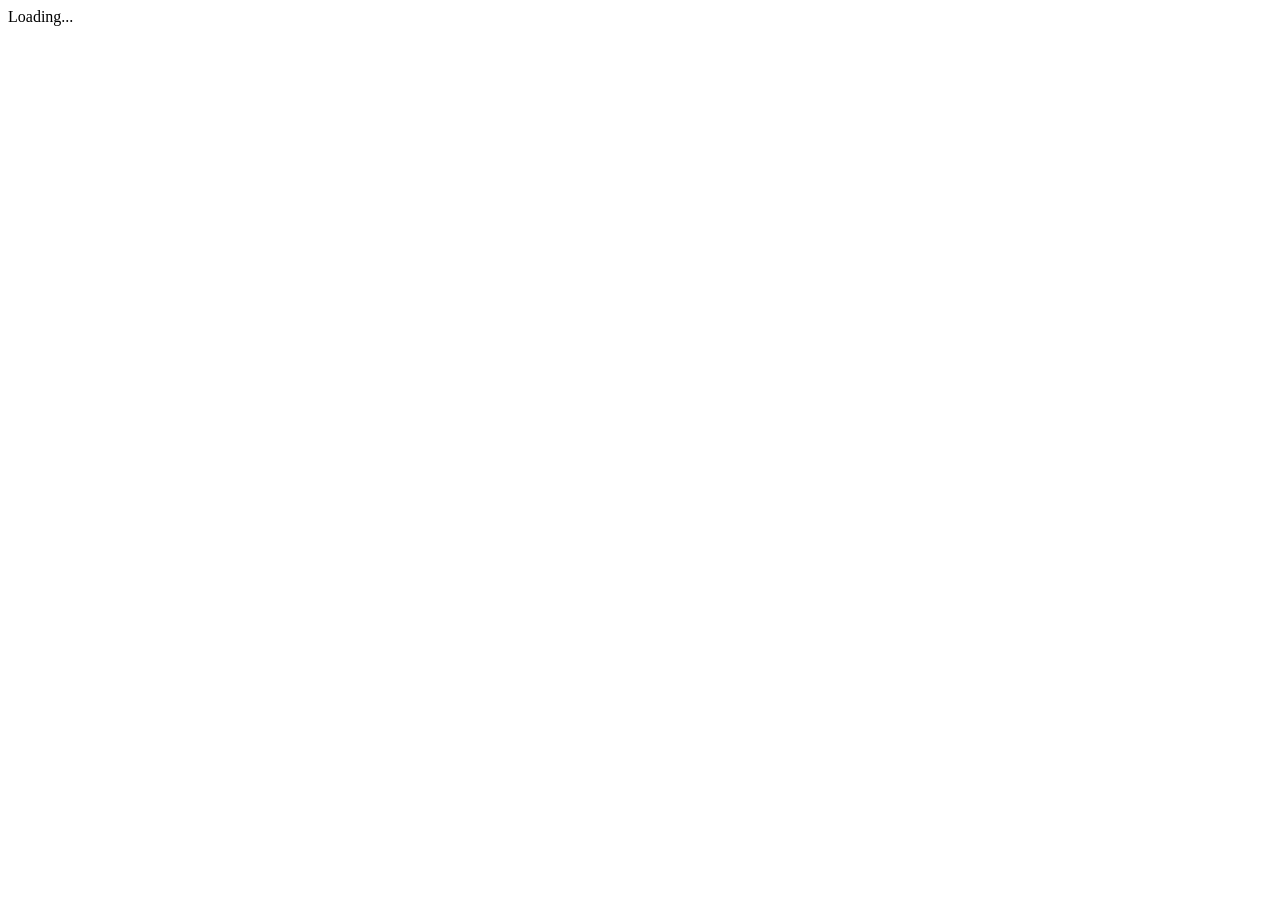
==== src/index.html @ 977eb455 "chore: initial commit from angular-cli" ====
<!doctype html>
<html>
<head>
  <meta charset="utf-8">
  <title>MyDreamApp</title>
  <base href="/">

  <meta name="viewport" content="width=device-width, initial-scale=1">
  <link rel="icon" type="image/x-icon" href="favicon.ico">
</head>
<body>
  <app-root>Loading...</app-root>
</body>
</html>
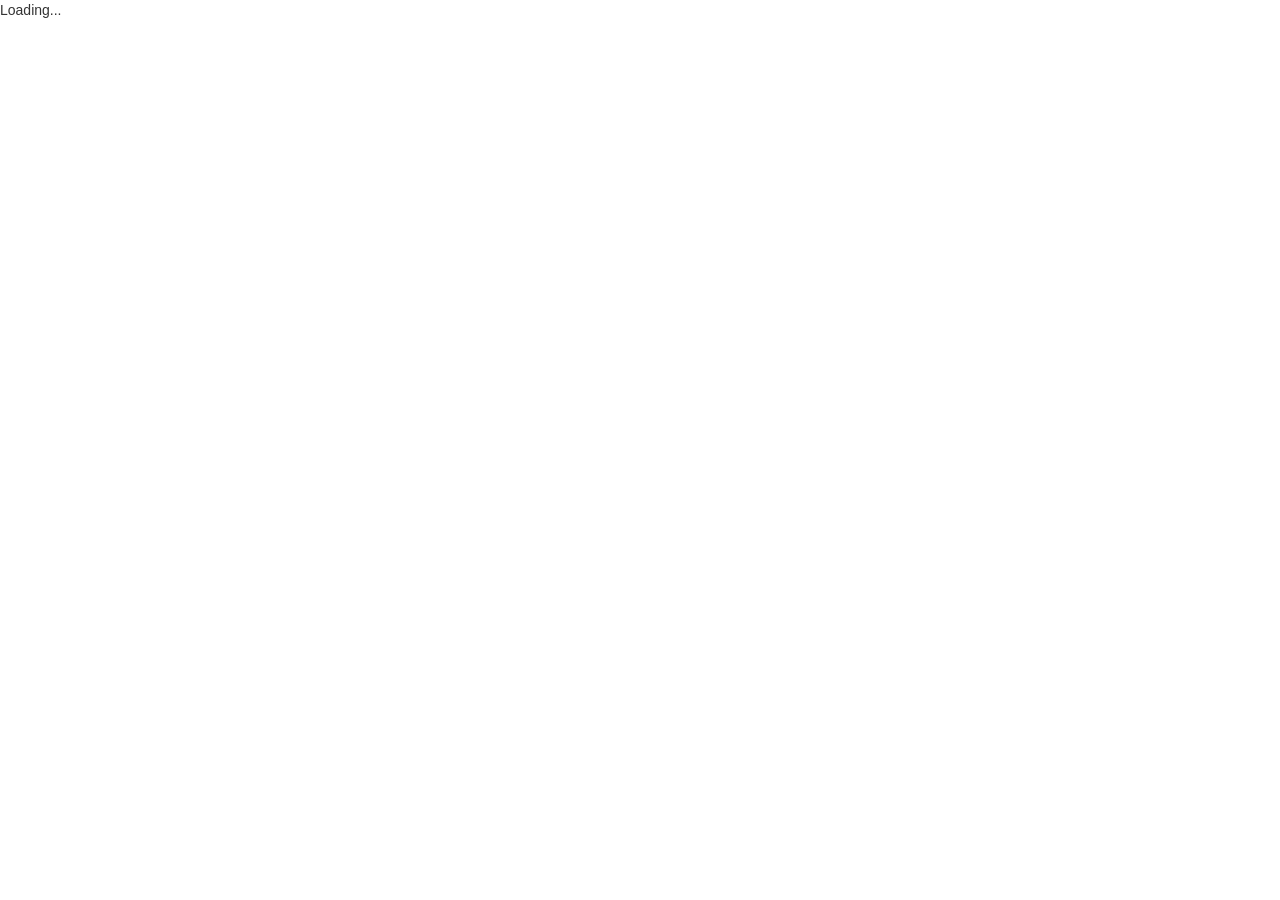
==== commit 63e139bc: "init project" ====
--- a/src/index.html
+++ b/src/index.html
@@ -5,7 +5,20 @@
   <title>MyDreamApp</title>
   <base href="/">
 
-  <meta name="viewport" content="width=device-width, initial-scale=1">
+  
+ <link rel="stylesheet" href="https://maxcdn.bootstrapcdn.com/bootstrap/4.0.0-alpha.6/css/bootstrap.min.css" integrity="sha384-rwoIResjU2yc3z8GV/NPeZWAv56rSmLldC3R/AZzGRnGxQQKnKkoFVhFQhNUwEyJ" crossorigin="anonymous">
+ <script src="https://code.jquery.com/jquery-3.1.1.slim.min.js" integrity="sha384-A7FZj7v+d/sdmMqp/nOQwliLvUsJfDHW+k9Omg/a/EheAdgtzNs3hpfag6Ed950n" crossorigin="anonymous"></script>
+<script src="https://cdnjs.cloudflare.com/ajax/libs/tether/1.4.0/js/tether.min.js" integrity="sha384-DztdAPBWPRXSA/3eYEEUWrWCy7G5KFbe8fFjk5JAIxUYHKkDx6Qin1DkWx51bBrb" crossorigin="anonymous"></script>
+<script src="https://maxcdn.bootstrapcdn.com/bootstrap/4.0.0-alpha.6/js/bootstrap.min.js" integrity="sha384-vBWWzlZJ8ea9aCX4pEW3rVHjgjt7zpkNpZk+02D9phzyeVkE+jo0ieGizqPLForn" crossorigin="anonymous"></script>
+
+<meta name="viewport" content="width=device-width, initial-scale=1">
+
+  <!-- bootstrap css -->
+  <link href="//netdna.bootstrapcdn.com/bootstrap/3.3.6/css/bootstrap.min.css" rel="stylesheet" />
+
+  <!-- application css -->
+  <link href="app.css" rel="stylesheet" />
+
   <link rel="icon" type="image/x-icon" href="favicon.ico">
 </head>
 <body>
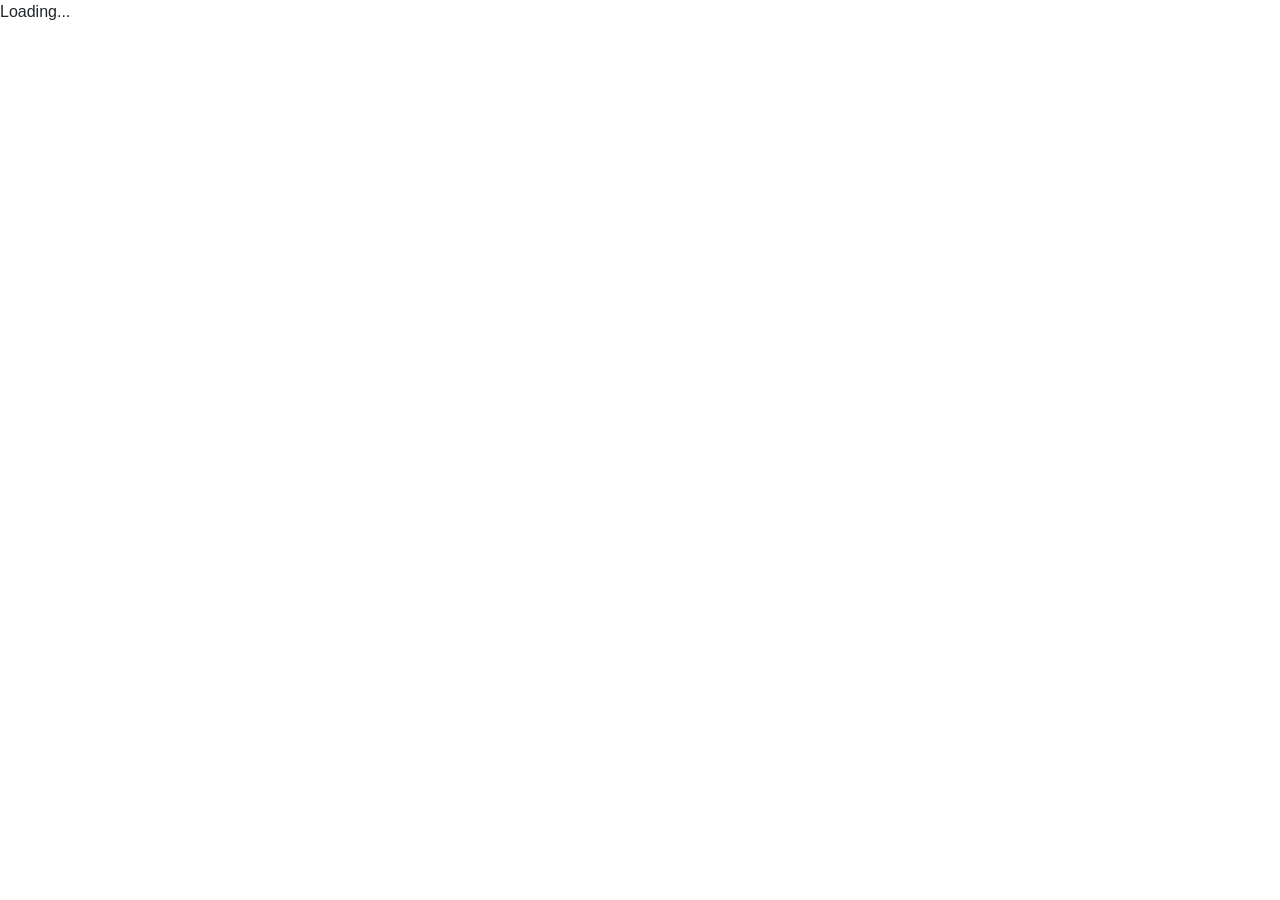
==== commit 64bc99dc: "first commit" ====
--- a/src/index.html
+++ b/src/index.html
@@ -13,8 +13,6 @@
 
 <meta name="viewport" content="width=device-width, initial-scale=1">
 
-  <!-- bootstrap css -->
-  <link href="//netdna.bootstrapcdn.com/bootstrap/3.3.6/css/bootstrap.min.css" rel="stylesheet" />
 
   <!-- application css -->
   <link href="app.css" rel="stylesheet" />
